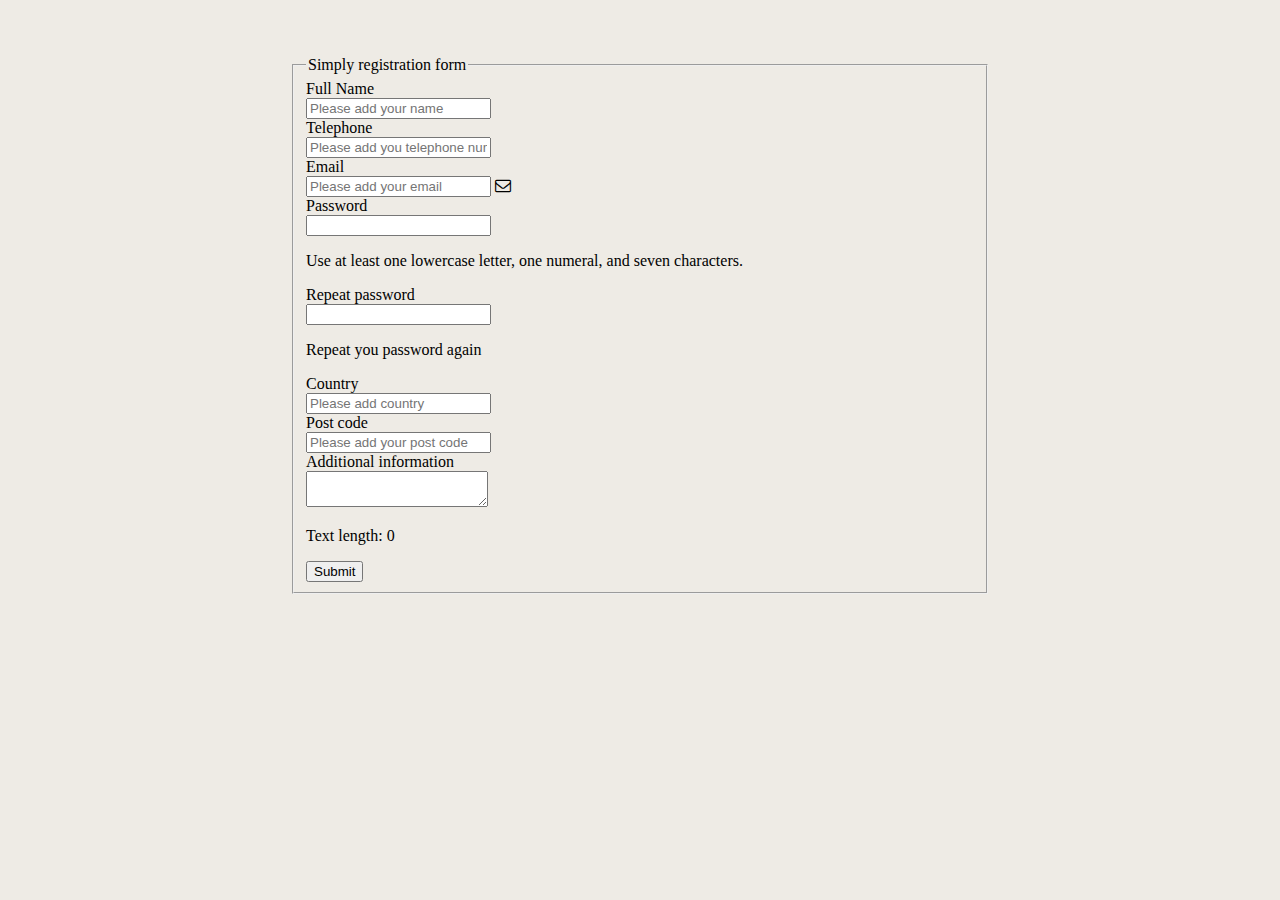
==== task/markup/index.html @ cbd143d8 "Add files via upload" ====
<!DOCTYPE html>
<html lang="en">

<head>
    <meta charset="UTF-8">
    <title>Browser events task</title>
    <link rel="stylesheet" href="https://maxcdn.bootstrapcdn.com/font-awesome/4.4.0/css/font-awesome.min.css">
    <link rel="stylesheet" type="text/css" href="http://fastly.ink.sapo.pt/3.1.10/css/ink.css">
    <link rel="stylesheet" type="text/css" href="css/style.css">
</head>

<body>
    <section class="wrapper">
        <form id="r-form" class="ink-form">
            <fieldset>
                <legend>Simply registration form</legend>
                <div class="control-group required">
                    <label for="full-name">Full Name</label>
                    <div class="control">
                        <input name="text" id="full-name" type="text" placeholder="Please add your name">
                    </div>
                </div>
                <div class="control-group required">
                    <label for="phone">Telephone</label>
                    <div class="control">
                        <input name="text" id="phone" type="text" placeholder="Please add you telephone number">
                    </div>
                </div>
                <div class="control-group required">
                    <label for="email">Email</label>
                    <div class="control">
                        <input name="text" id="email" type="text" placeholder="Please add your email">
                        <i class="fa fa-envelope-o"></i>
                    </div>
                </div>
                <div class="control-group required">
                    <label for="psw">Password</label>
                    <div class="control">
                        <input name="text" id="psw" type="password" placeholder="">
                    </div>
                    <div>
                        <div class="psw-strength" style="width: 0"></div>
                    </div>
                    <p class="tip">Use at least one lowercase letter, one numeral, and seven characters.</p>
                </div>
                <div class="control-group required">
                    <label for="psw-r">Repeat password</label>
                    <div class="control">
                        <input name="text" id="psw-r" type="password" placeholder="">
                    </div>
                    <p class="tip">Repeat you password again</p>
                </div>
                <div class="control-group required">
                    <label for="country">Country</label>
                    <div class="control">
                        <input name="text" id="country" type="text" placeholder="Please add country">
                    </div>
                </div>
                <div class="control-group required">
                    <label for="postcode">Post code</label>
                    <div class="control">
                        <input name="text" id="postcode" type="text" placeholder="Please add your post code">
                    </div>
                </div>
                <div class="control-group">
                    <label for="add-text">Additional information</label>
                    <div class="control">
                        <textarea id="add-text"></textarea>
                    </div>
                    <p class="tip">Text length: <span id="char-count">0</span></p>
                </div>
                <button class="ink-button push-right" type="submit">Submit</button>
            </fieldset>
        </form>
    </section>
    <script src="scripts/validation_rules.js"></script>
    <script src="scripts/main.js"></script>
</body>

</html>
---- task/markup/css/style.css ----
body {
    background-color: #EEEBE5;
}

.wrapper {
    width: 700px;
    padding: 3em 0;
    margin: 0 auto;
}

.control {
    margin: 0;
}

.psw-strength {
    display: none;
    height: 5px;
    margin-top: 5px;
}

.ink-form .control .valid {
    border: 1.5px solid #3f8514;
}

.ink-form .control .error {
    border: 1.5px solid #b10f0f;
}
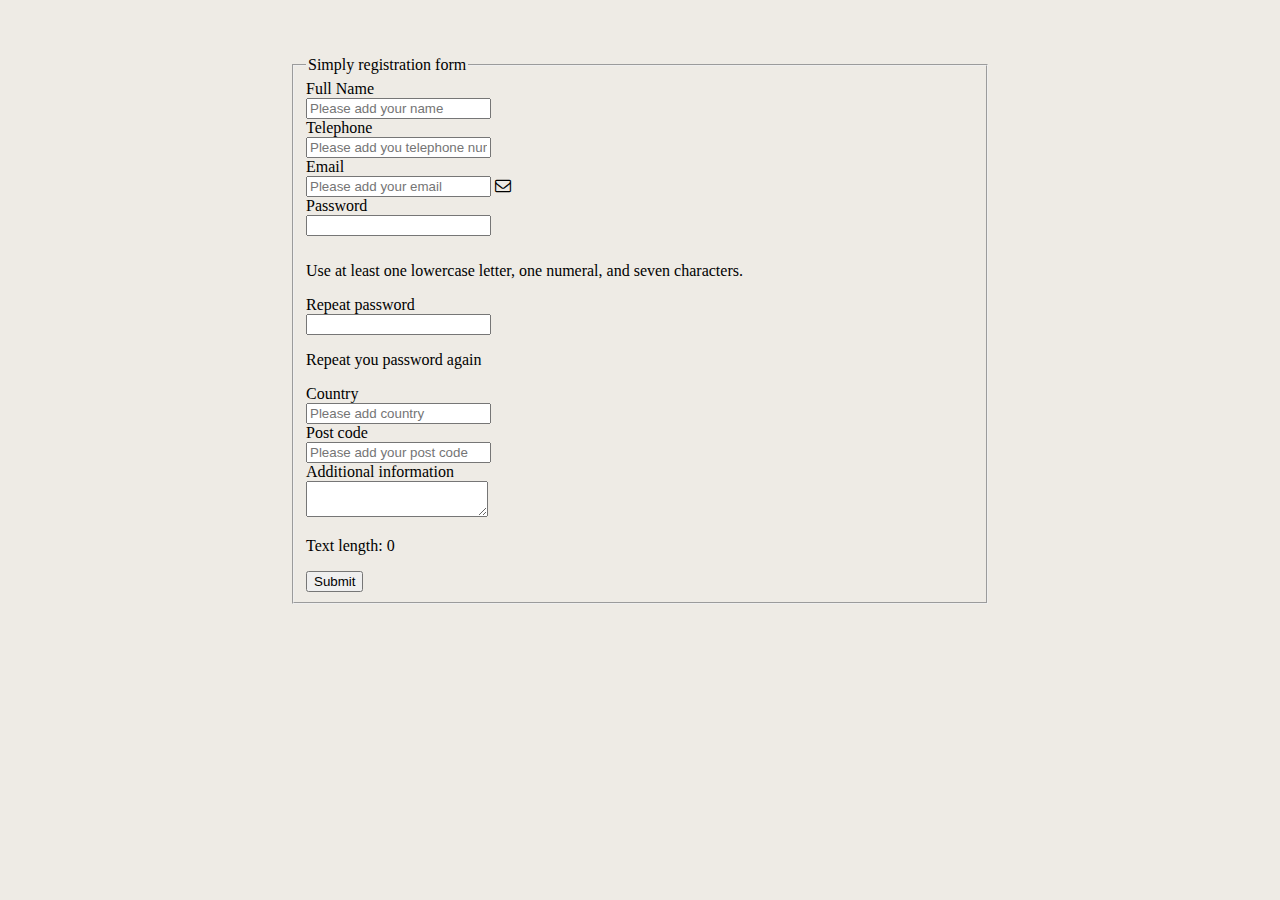
==== commit 8a596368: "done" ====
--- a/task/markup/index.html
+++ b/task/markup/index.html
@@ -39,7 +39,7 @@
                         <input name="text" id="psw" type="password" placeholder="">
                     </div>
                     <div>
-                        <div class="psw-strength" style="width: 0"></div>
+                        <div class="psw-strength" style="width: 0; display: block;"></div>
                     </div>
                     <p class="tip">Use at least one lowercase letter, one numeral, and seven characters.</p>
                 </div>
--- a/task/markup/css/style.css
+++ b/task/markup/css/style.css
@@ -16,12 +16,23 @@
     display: none;
     height: 5px;
     margin-top: 5px;
+    transition: width .5s, color .5s;
+    border-radius: 5px;
 }
 
-.ink-form .control .valid {
-    border: 1.5px solid #3f8514;
+.valid {
+    border: 1.5px solid #3f8514 !important;
 }
 
-.ink-form .control .error {
-    border: 1.5px solid #b10f0f;
+.valid-icon:after {
+    content: "\f14a" !important;
+    color: #3f8514 !important;
+    margin-left: .6em;
+    font-family: FontAwesome;
+    font-size: .75em;
+    width: 1.25em;
+}
+
+.error {
+    border: 1.5px solid #b10f0f !important;
 }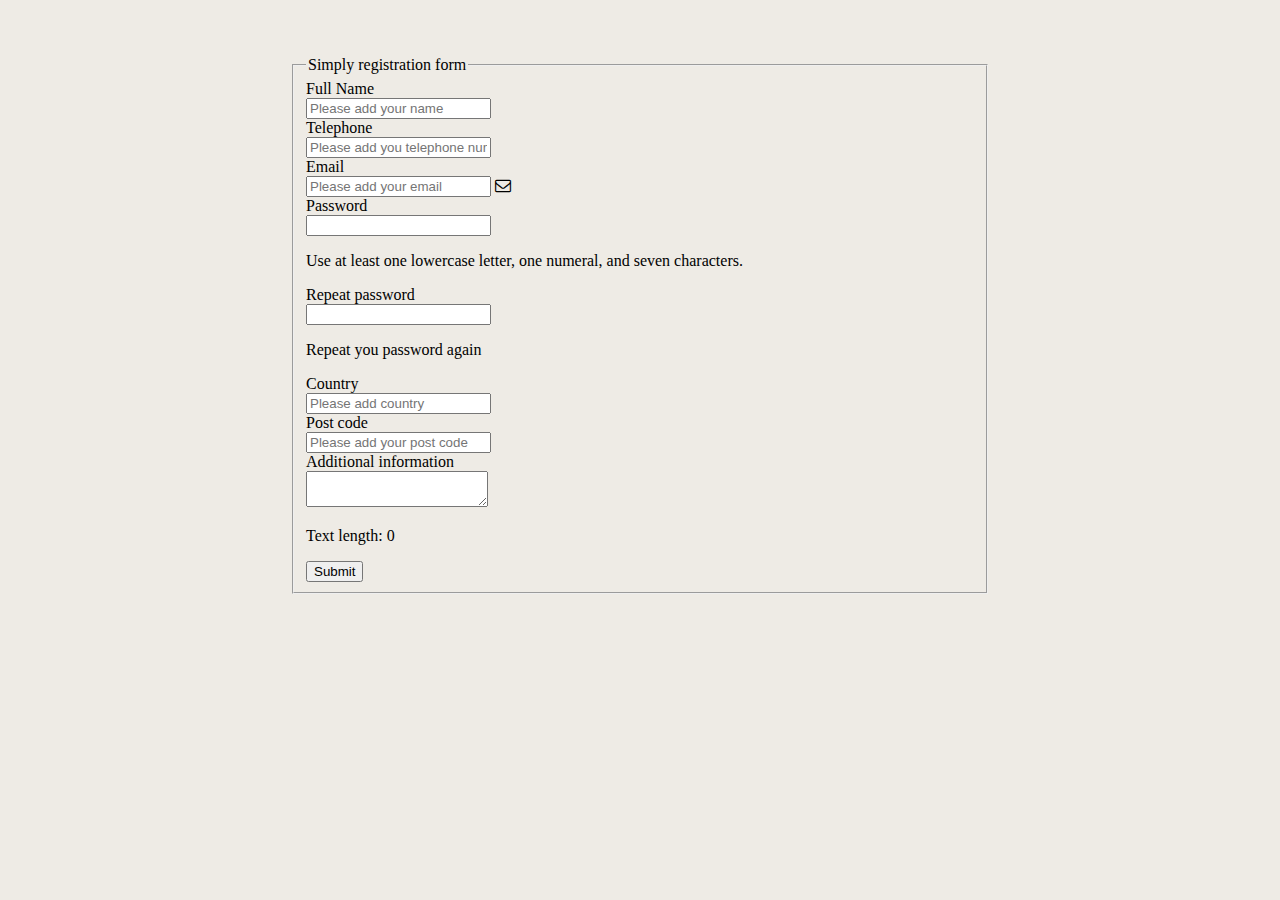
==== commit a20a4e35: "home task" ====
--- a/task/markup/index.html
+++ b/task/markup/index.html
@@ -17,49 +17,49 @@
                 <div class="control-group required">
                     <label for="full-name">Full Name</label>
                     <div class="control">
-                        <input name="text" id="full-name" type="text" placeholder="Please add your name">
+                        <input name="full-name" id="full-name" type="text" placeholder="Please add your name">
                     </div>
                 </div>
                 <div class="control-group required">
                     <label for="phone">Telephone</label>
                     <div class="control">
-                        <input name="text" id="phone" type="text" placeholder="Please add you telephone number">
+                        <input name="phone" id="phone" type="text" placeholder="Please add you telephone number">
                     </div>
                 </div>
                 <div class="control-group required">
                     <label for="email">Email</label>
                     <div class="control">
-                        <input name="text" id="email" type="text" placeholder="Please add your email">
+                        <input name="email" id="email" type="text" placeholder="Please add your email">
                         <i class="fa fa-envelope-o"></i>
                     </div>
                 </div>
                 <div class="control-group required">
                     <label for="psw">Password</label>
                     <div class="control">
-                        <input name="text" id="psw" type="password" placeholder="">
+                        <input name="psw" id="psw" type="password" placeholder="">
                     </div>
                     <div>
-                        <div class="psw-strength" style="width: 0; display: block;"></div>
+                        <div class="psw-strength" style="width: 0"></div>
                     </div>
                     <p class="tip">Use at least one lowercase letter, one numeral, and seven characters.</p>
                 </div>
                 <div class="control-group required">
                     <label for="psw-r">Repeat password</label>
                     <div class="control">
-                        <input name="text" id="psw-r" type="password" placeholder="">
+                        <input name="psw-r" id="psw-r" type="password" placeholder="">
                     </div>
                     <p class="tip">Repeat you password again</p>
                 </div>
                 <div class="control-group required">
                     <label for="country">Country</label>
                     <div class="control">
-                        <input name="text" id="country" type="text" placeholder="Please add country">
+                        <input name="country" id="country" type="text" placeholder="Please add country">
                     </div>
                 </div>
                 <div class="control-group required">
                     <label for="postcode">Post code</label>
                     <div class="control">
-                        <input name="text" id="postcode" type="text" placeholder="Please add your post code">
+                        <input name="postcode" id="postcode" type="text" placeholder="Please add your post code">
                     </div>
                 </div>
                 <div class="control-group">
@@ -73,8 +73,9 @@
             </fieldset>
         </form>
     </section>
-    <script src="scripts/validation_rules.js"></script>
-    <script src="scripts/main.js"></script>
+    <!--<script src="scripts/validation_rules.js"></script>-->
+    <!--<script src="scripts/main.js"></script>-->
+    <script src="scripts/script.js"></script>
 </body>
 
 </html>--- a/task/markup/css/style.css
+++ b/task/markup/css/style.css
@@ -20,19 +20,10 @@
     border-radius: 5px;
 }
 
-.valid {
+.ink-form .control .valid {
     border: 1.5px solid #3f8514 !important;
 }
 
-.valid-icon:after {
-    content: "\f14a" !important;
-    color: #3f8514 !important;
-    margin-left: .6em;
-    font-family: FontAwesome;
-    font-size: .75em;
-    width: 1.25em;
+.ink-form .control .error {
+    border: 1.5px solid #b10f0f !important;
 }
-
-.error {
-    border: 1.5px solid #b10f0f !important;
-}